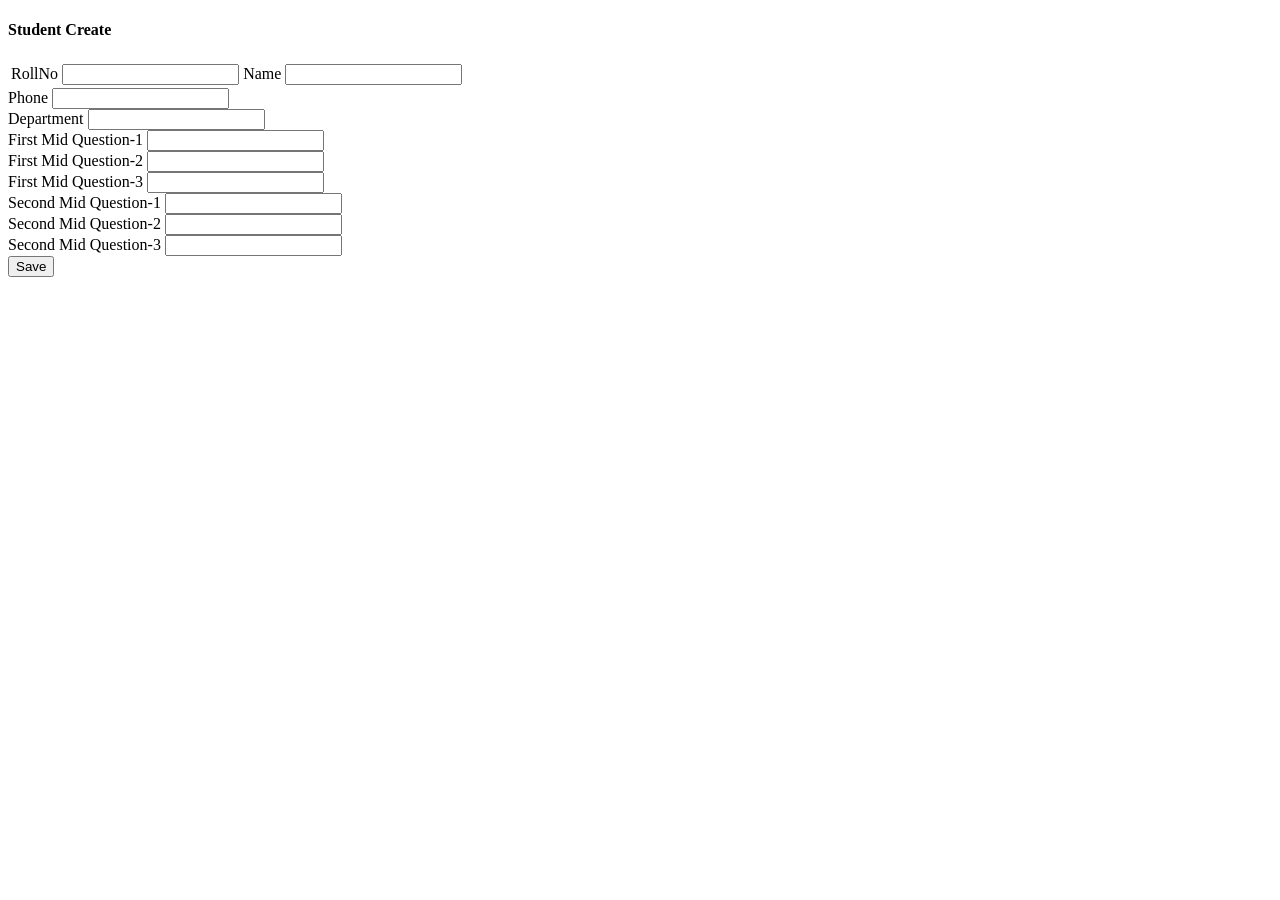
==== src/main/resources/templates/admin-panel/student/create.html @ 8c23f0e0 "test" ====
<!doctype html>
<html xmlns:th="http://www.thymeleaf.org" 
	th:replace="admin-panel/layout/layout :: layout(~{::title}, ~{::section}, ~{::script}, ~{::h4.page-title})">

<title>Student Create</title>

<h4 class="page-title pull-left">Student Create</h4>

<section>
	<form id="user-create-form" method="POST" th:action="@{/student/create}" th:object="${studentCreateDTO}">
		<table>
			<tr><td><div class="form-group">
				<label>RollNo</label>
				<input type="text" class="form-control"
					   th:field="*{rollNo}" />
			</div></td>
			<td>
				<div class="form-group">
					<label>Name</label>
					<input type="text" class="form-control"
						   th:field="*{name}" />
				</div>
			</td></tr>
		</table>


		<div class="form-group">
			<label>Phone</label>
			<input type="text" class="form-control" th:field="*{phone}" />
		</div>

		<div class="form-group">
			<label>Department</label>
			<input type="text" class="form-control" th:field="*{department}" />
		</div>

		<div class="form-group">
			<label>First Mid Question-1</label>
			<input type="text" class="form-control" th:field="*{qone}" />
		</div>

		<div class="form-group">
			<label>First Mid Question-2</label>
			<input type="text" class="form-control" th:field="*{qtwo}" />
		</div>

		<div class="form-group">
			<label>First Mid Question-3</label>
			<input type="text" class="form-control" th:field="*{qthree}" />
		</div>

		<div class="form-group">
			<label>Second Mid Question-1</label>
			<input type="text" class="form-control" th:field="*{qfour}" />
		</div>

		<div class="form-group">
			<label>Second Mid Question-2</label>
			<input type="text" class="form-control" th:field="*{qfive}" />
		</div>

		<div class="form-group">
			<label>Second Mid Question-3</label>
			<input type="text" class="form-control" th:field="*{qsix}" />
		</div>
		<button type="submit" class="btn btn-primary">Save</button>
	    </div>
	</form>
</section>

<script>
$(document).ready( function () {

});

function checkPasswordValid() {
	$('#password, #password_confirmation').on('keyup', function () {
	  if ($('#password').val() == $('#password_confirmation').val()) {
	  	$('#message').html('Matching').css('color', 'green');
	  } else {
	    $('#message').html('Not Matching').css('color', 'red');
	  }
	})
}

function checkSubmitForm() {
    

}

function checkEmpty(value) {
	if(value === '' || value === null || typeof value === "undefined") {
    	return true;
  	}else{
    	return false;
  	}
}

</script>

</html>
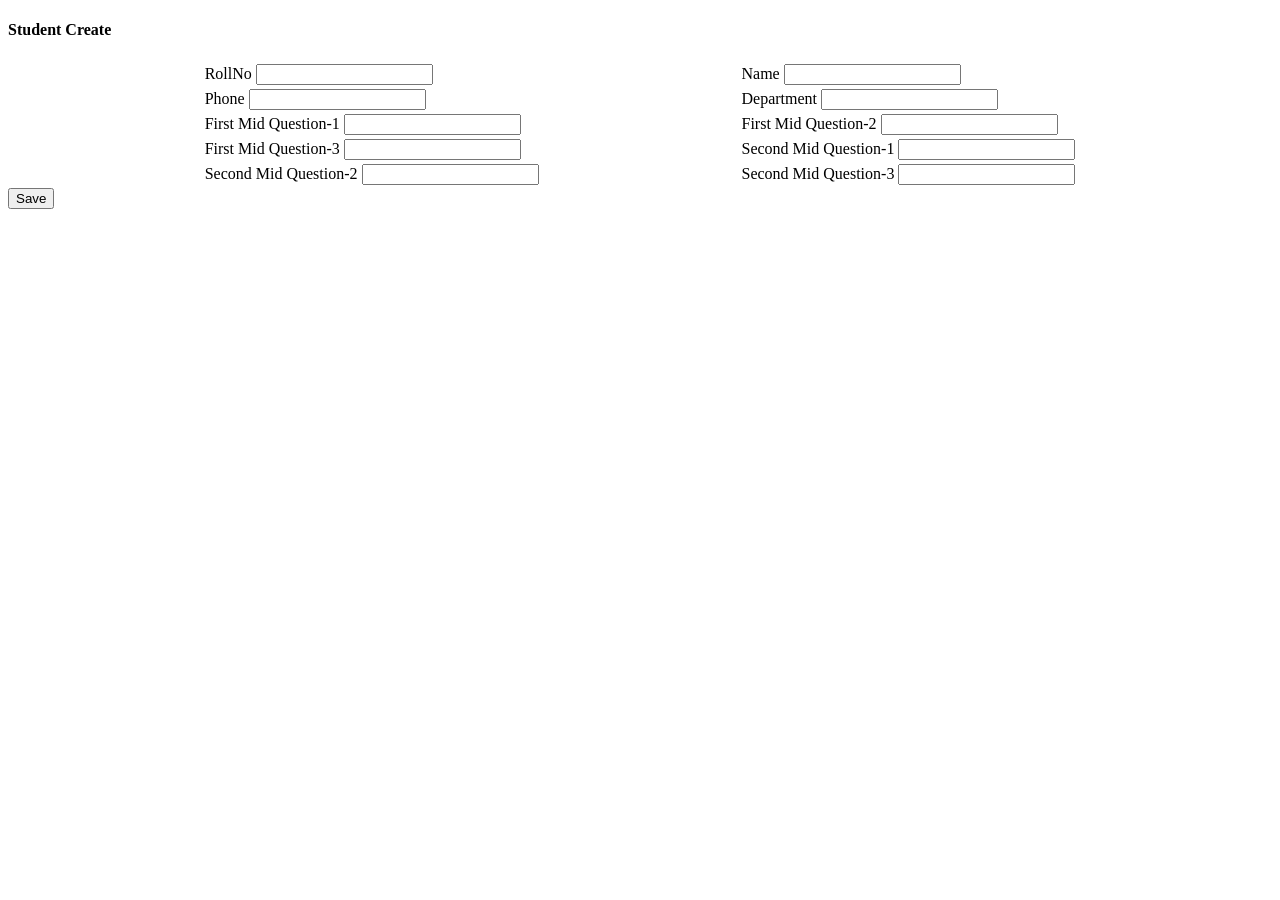
==== commit b37c1d27: "properties changes" ====
--- a/src/main/resources/templates/admin-panel/student/create.html
+++ b/src/main/resources/templates/admin-panel/student/create.html
@@ -8,8 +8,8 @@
 
 <section>
 	<form id="user-create-form" method="POST" th:action="@{/student/create}" th:object="${studentCreateDTO}">
-		<table>
-			<tr><td><div class="form-group">
+		<table style="margin-left: auto;margin-right: auto;">
+			<tr><td style="padding-right: 200px"><div class="form-group">
 				<label>RollNo</label>
 				<input type="text" class="form-control"
 					   th:field="*{rollNo}" />
@@ -21,48 +21,55 @@
 						   th:field="*{name}" />
 				</div>
 			</td></tr>
+
+			<tr><td style="padding-right: 200px"><div class="form-group">
+				<label>Phone</label>
+				<input type="text" class="form-control" th:field="*{phone}" />
+			</div>
+			</td>
+				<td>
+					<div class="form-group">
+						<label>Department</label>
+						<input type="text" class="form-control" th:field="*{department}" />
+					</div>
+				</td></tr>
+
+			<tr><td style="padding-right: 200px"><div class="form-group">
+				<label>First Mid Question-1</label>
+				<input type="text" class="form-control" th:field="*{qone}" />
+			</div>
+			</td>
+				<td>
+					<div class="form-group">
+						<label>First Mid Question-2</label>
+						<input type="text" class="form-control" th:field="*{qtwo}" />
+					</div>
+				</td></tr>
+
+			<tr><td style="padding-right: 200px"><div class="form-group">
+				<label>First Mid Question-3</label>
+				<input type="text" class="form-control" th:field="*{qthree}" />
+			</div>
+			</td>
+				<td>
+					<div class="form-group">
+						<label>Second Mid Question-1</label>
+						<input type="text" class="form-control" th:field="*{qfour}" />
+					</div>
+				</td></tr>
+
+			<tr><td style="padding-right: 200px"><div class="form-group">
+				<label>Second Mid Question-2</label>
+				<input type="text" class="form-control" th:field="*{qfive}" />
+			</div>
+			</td>
+				<td>
+					<div class="form-group">
+						<label>Second Mid Question-3</label>
+						<input type="text" class="form-control" th:field="*{qsix}" />
+					</div>
+				</td></tr>
 		</table>
-
-
-		<div class="form-group">
-			<label>Phone</label>
-			<input type="text" class="form-control" th:field="*{phone}" />
-		</div>
-
-		<div class="form-group">
-			<label>Department</label>
-			<input type="text" class="form-control" th:field="*{department}" />
-		</div>
-
-		<div class="form-group">
-			<label>First Mid Question-1</label>
-			<input type="text" class="form-control" th:field="*{qone}" />
-		</div>
-
-		<div class="form-group">
-			<label>First Mid Question-2</label>
-			<input type="text" class="form-control" th:field="*{qtwo}" />
-		</div>
-
-		<div class="form-group">
-			<label>First Mid Question-3</label>
-			<input type="text" class="form-control" th:field="*{qthree}" />
-		</div>
-
-		<div class="form-group">
-			<label>Second Mid Question-1</label>
-			<input type="text" class="form-control" th:field="*{qfour}" />
-		</div>
-
-		<div class="form-group">
-			<label>Second Mid Question-2</label>
-			<input type="text" class="form-control" th:field="*{qfive}" />
-		</div>
-
-		<div class="form-group">
-			<label>Second Mid Question-3</label>
-			<input type="text" class="form-control" th:field="*{qsix}" />
-		</div>
 		<button type="submit" class="btn btn-primary">Save</button>
 	    </div>
 	</form>
